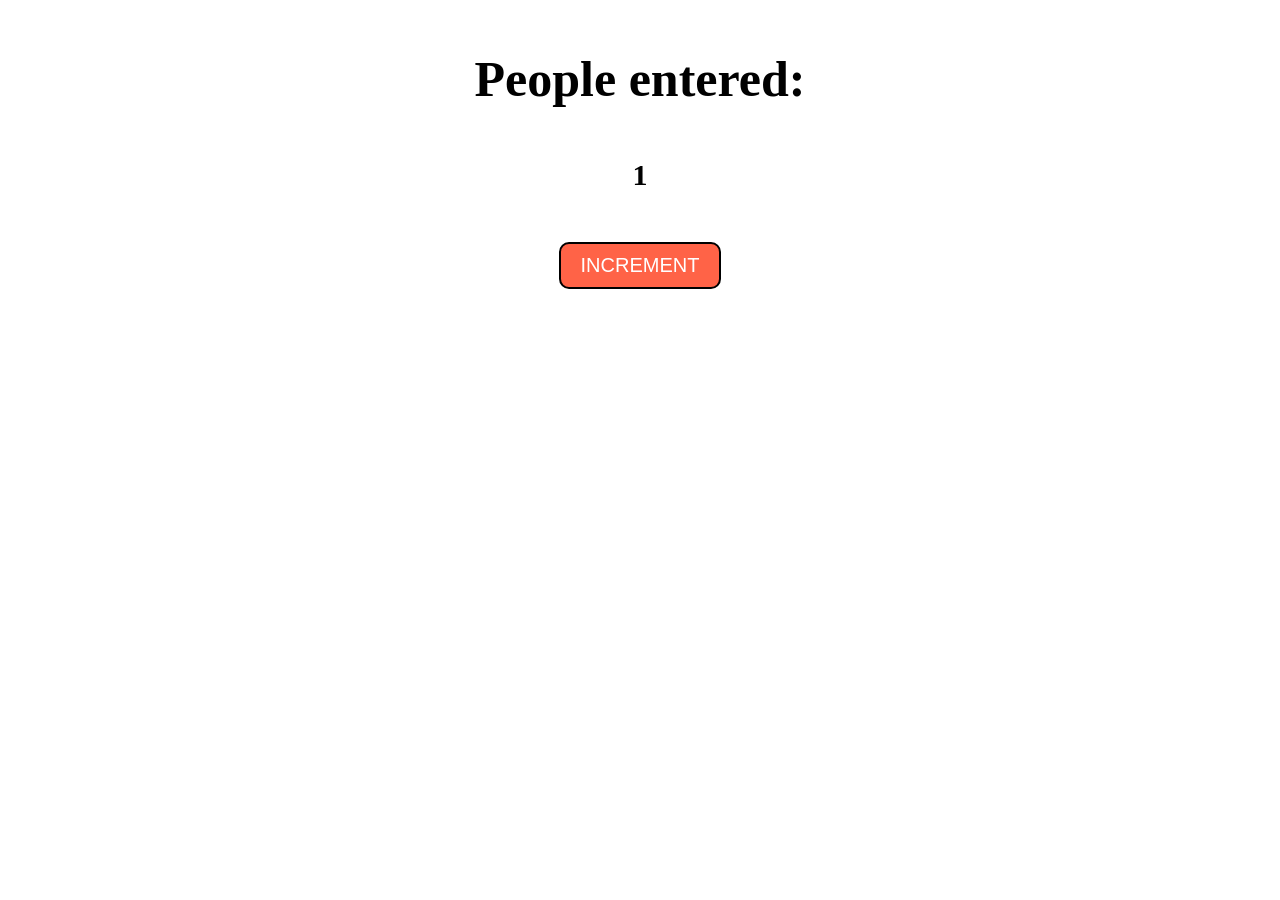
==== index.html @ e88359d0 "Add files via upload" ====
<!DOCTYPE html>
<html lang="en">
<head>
    <title>Document</title>
    <link rel = 'stylesheet' href = index.css>
</head>
<body >
   <!----<image src ="image/capcut background.png" > "Capcut background" </image> --->
    <h1> People entered:</h1>
     <h2 id="count-el">0</h2> 
    <button id="increment-btn" onclick="increment()">INCREMENT</button>
    <script src="index.js"></script>
</body>
</html>
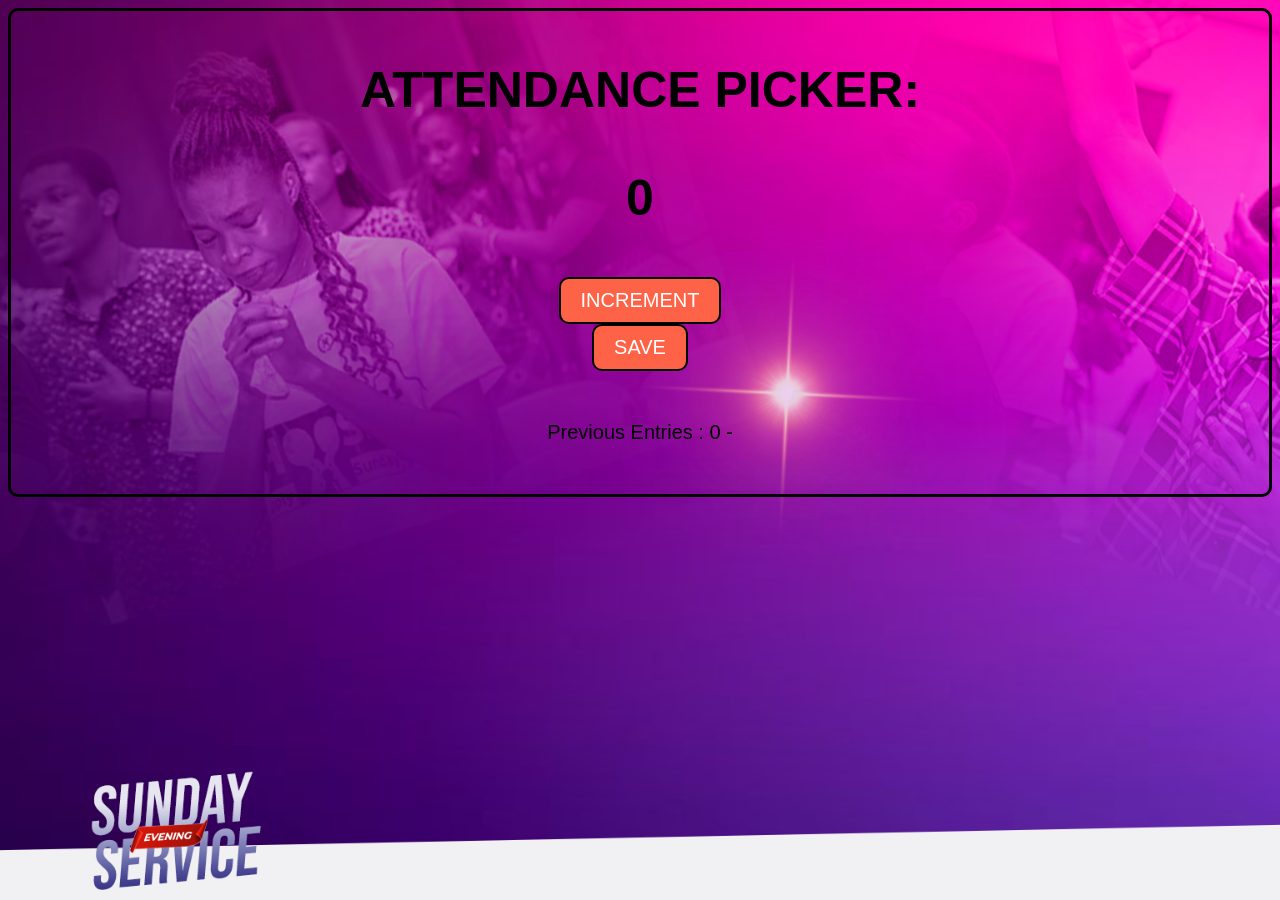
==== commit e0e0a994: "sync" ====
--- a/index.html
+++ b/index.html
@@ -1,14 +1,32 @@
-<!DOCTYPE html>
-<html lang="en">
-<head>
-    <title>Document</title>
-    <link rel = 'stylesheet' href = index.css>
-</head>
-<body >
-   <!----<image src ="image/capcut background.png" > "Capcut background" </image> --->
-    <h1> People entered:</h1>
-     <h2 id="count-el">0</h2> 
-    <button id="increment-btn" onclick="increment()">INCREMENT</button>
-    <script src="index.js"></script>
-</body>
-</html>+<!DOCTYPE html>
+<html lang="en">
+<head>
+    <title>Document</title>
+    <link rel = 'stylesheet' href = index.css>
+</head>
+<body >
+    <div class="container">
+    <!-- <image src ="image/capcut background.png" > "Capcut background" </image>  -->
+        <h1> ATTENDANCE PICKER:</h1>
+        <h2 id="count-el"> 0 </h2> 
+        <button id="increment-btn" onclick="increment()">INCREMENT</button>
+
+        <button id = 'save-btn' onclick = "save()">SAVE</button>
+        <p id="save-el">Previous Entries :   </p>
+        <script src="index.js"></script>
+        </div>
+
+</body>
+</html> 
+
+<!-- <!DOCTYPE html>
+<html> 
+    <head>
+        <title> INDEX PAGE(HOME PAGE)</title>
+    </head>
+    <body>
+        <p id="welcome-el"> </p>
+
+        <script src="index.js"></script>
+    </body>
+</html>   -->
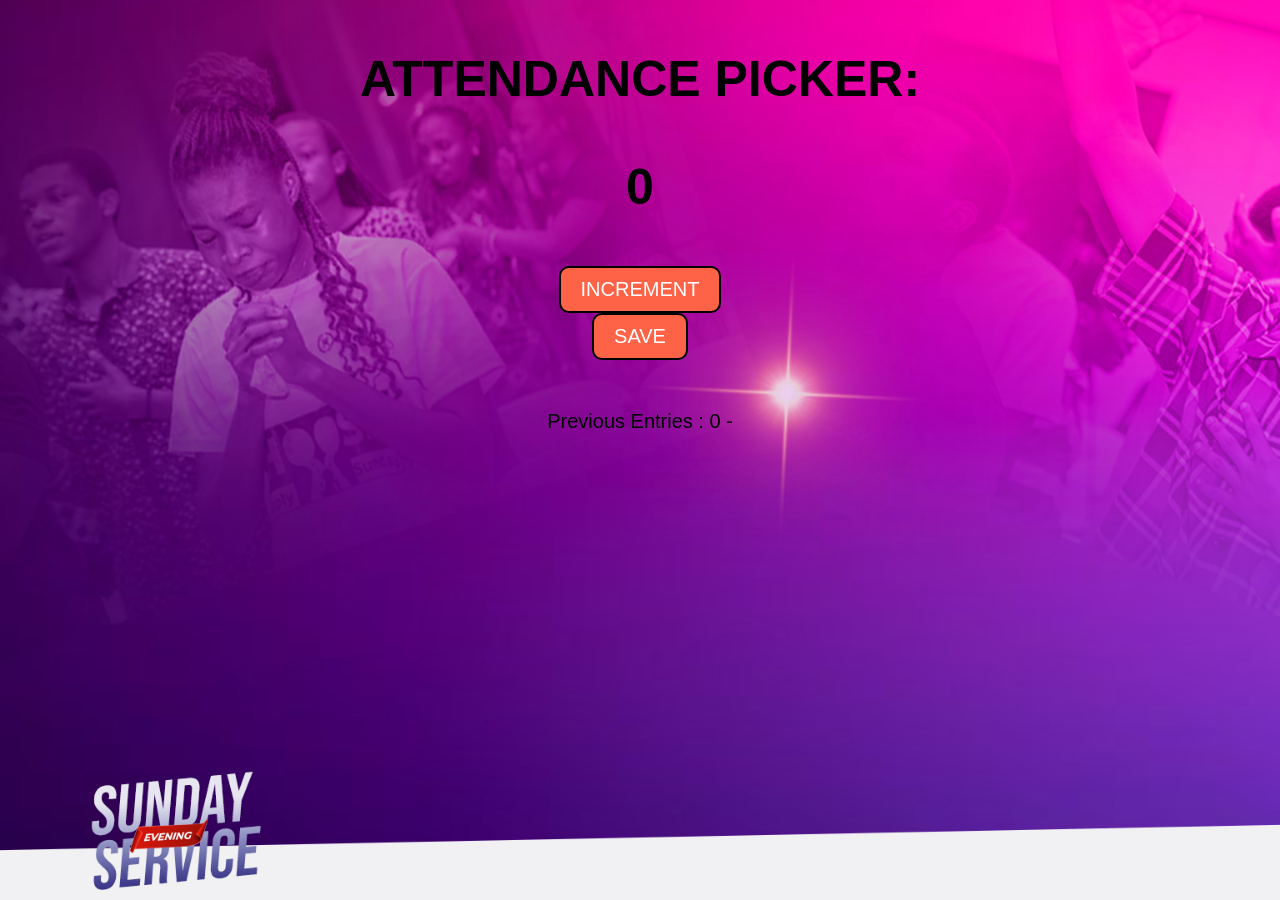
==== commit 9808a5e5: "Add files via upload" ====
--- a/index.html
+++ b/index.html
@@ -1,32 +1,32 @@
-<!DOCTYPE html>
-<html lang="en">
-<head>
-    <title>Document</title>
-    <link rel = 'stylesheet' href = index.css>
-</head>
-<body >
-    <div class="container">
-    <!-- <image src ="image/capcut background.png" > "Capcut background" </image>  -->
-        <h1> ATTENDANCE PICKER:</h1>
-        <h2 id="count-el"> 0 </h2> 
-        <button id="increment-btn" onclick="increment()">INCREMENT</button>
-
-        <button id = 'save-btn' onclick = "save()">SAVE</button>
-        <p id="save-el">Previous Entries :   </p>
-        <script src="index.js"></script>
-        </div>
-
-</body>
-</html> 
-
-<!-- <!DOCTYPE html>
-<html> 
-    <head>
-        <title> INDEX PAGE(HOME PAGE)</title>
-    </head>
-    <body>
-        <p id="welcome-el"> </p>
-
-        <script src="index.js"></script>
-    </body>
+<!DOCTYPE html>
+<html lang="en">
+<head>
+    <title>Document</title>
+    <link rel = 'stylesheet' href = index.css>
+</head>
+<body >
+    <div class="container">
+    <!-- <image src ="image/capcut background.png" > "Capcut background" </image>  -->
+        <h1> ATTENDANCE PICKER:</h1>
+        <h2 id="count-el"> 0 </h2> 
+        <button id="increment-btn" onclick="increment()">INCREMENT</button>
+
+        <button id = 'save-btn' onclick = "save()">SAVE</button>
+        <p id="save-el">Previous Entries :   </p>
+        <script src="index.js"></script>
+        </div>
+
+</body>
+</html> 
+
+<!-- <!DOCTYPE html>
+<html> 
+    <head>
+        <title> INDEX PAGE(HOME PAGE)</title>
+    </head>
+    <body>
+        <p id="welcome-el"> </p>
+
+        <script src="index.js"></script>
+    </body>
 </html>   -->
